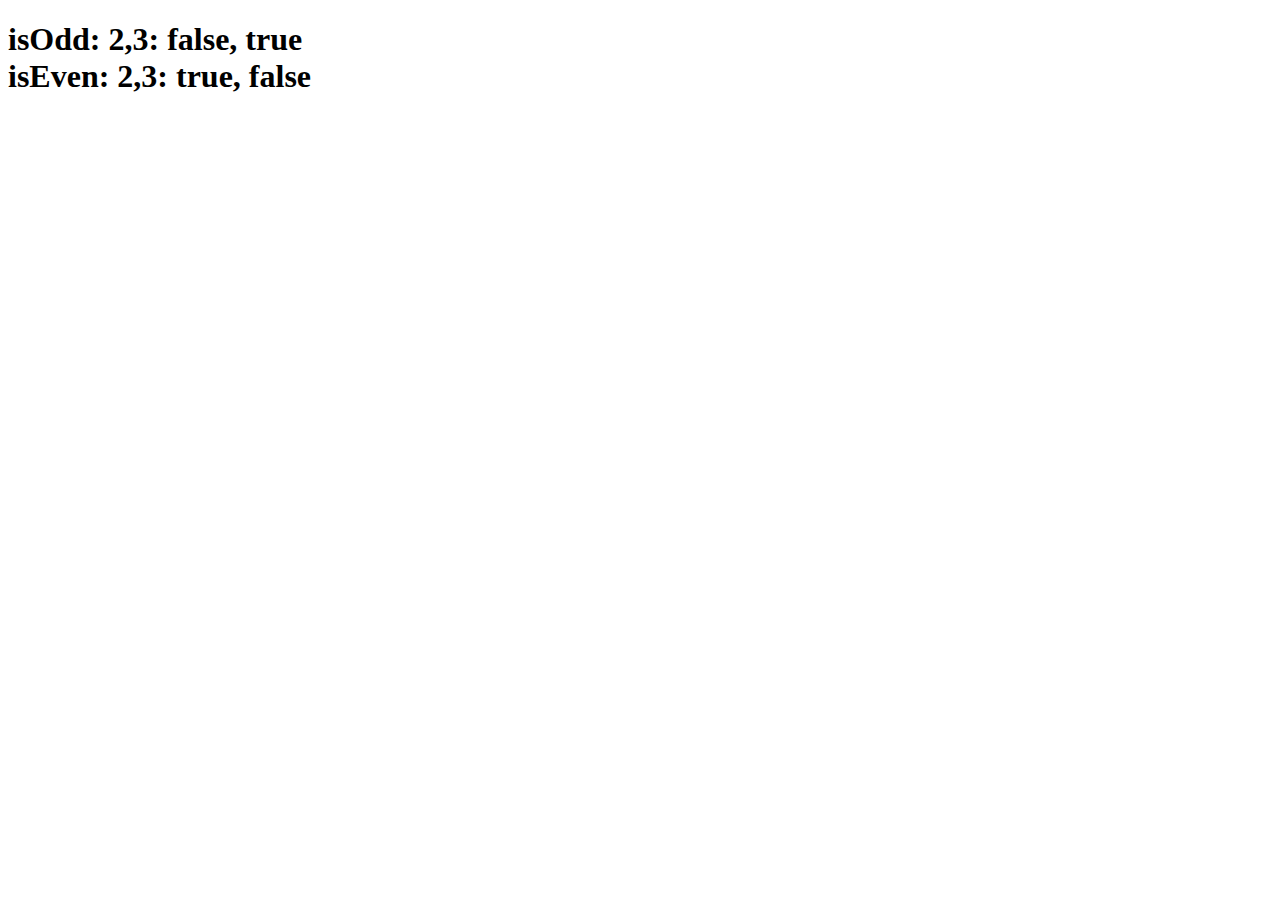
==== zadanie3/index.html @ c108a907 "JS Function zadanie 1" ====
<!DOCTYPE html>
<html lang="pl">
<head>
    <meta charset="UTF-8">
    <meta name="viewport" content="width=device-width, initial-scale=1.0">
    <title>Document</title>
</head>
<body>
    <h1 id="Wynik"></h1>
    <script src="functions.js"></script>
</body>
</html>
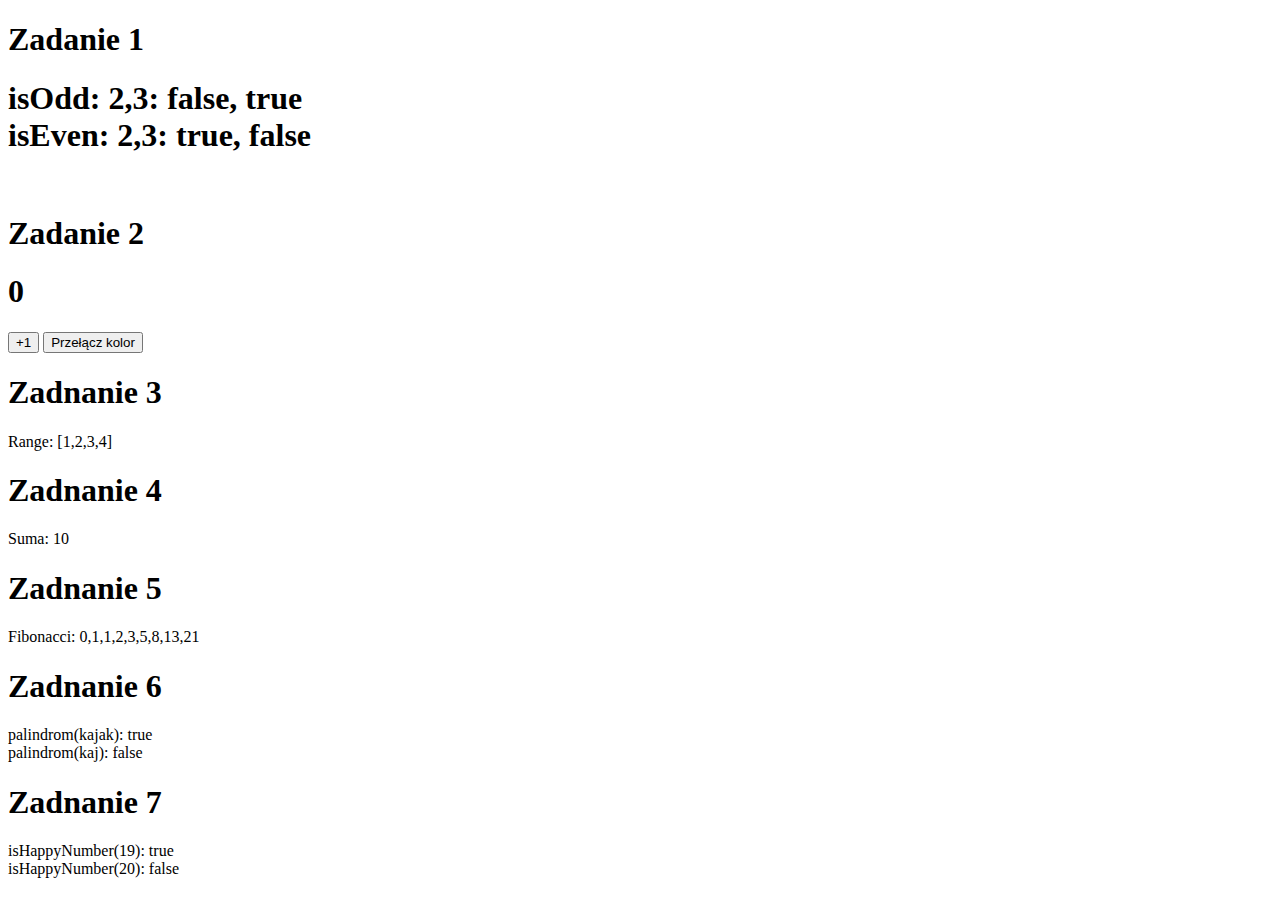
==== commit f6304892: "Pull zadania 1-7" ====
--- a/zadanie3/index.html
+++ b/zadanie3/index.html
@@ -6,7 +6,28 @@
     <title>Document</title>
 </head>
 <body>
+    <h1>Zadanie 1</h1>
     <h1 id="Wynik"></h1>
+    <br />
+    <h1>Zadanie 2</h1>
+    <h1 id="zad2">0</h1>
+    <input type="button" value="+1" onclick="incrementation()">
+    <input type="button" value="Przełącz kolor" onclick="switchColor()">
+    <h1>Zadnanie 3</h1>
+    <p id="zad3">Range: </p>
+
+    <h1>Zadnanie 4</h1>
+    <p id="zad4"></p>
+
+    <h1>Zadnanie 5</h1>
+    <p id="zad5"></p>
+
+    <h1>Zadnanie 6</h1>
+    <p id="zad6"></p>
+
+    <h1>Zadnanie 7</h1>
+    <p id="zad7"></p>
+
     <script src="functions.js"></script>
 </body>
 </html>